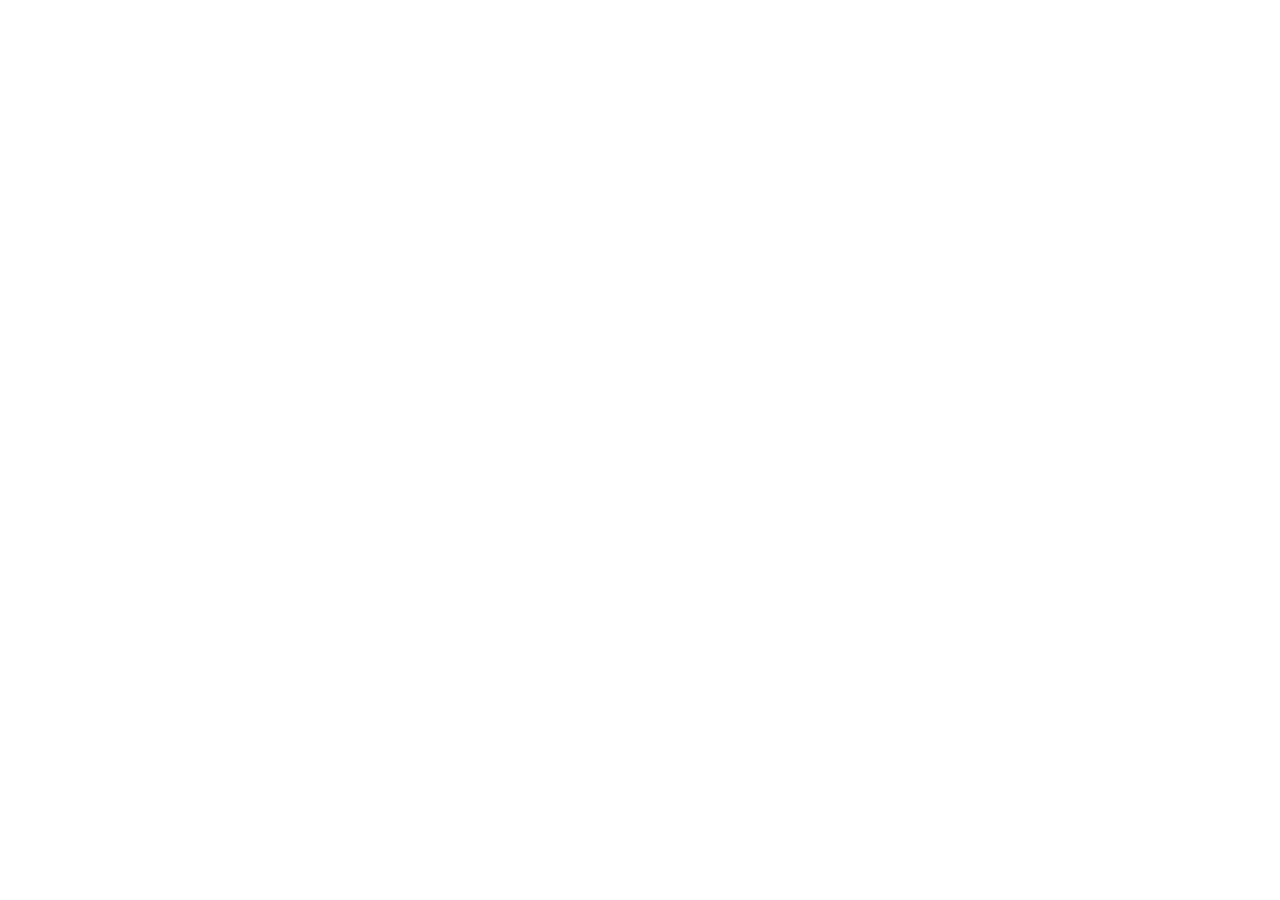
==== custom-video-player/index.html @ 72019152 "Initial files" ====
<!doctype html>
<html lang="en">
  <head>
    <meta charset="UTF-8" />
    <meta name="viewport" content="width=device-width, initial-scale=1.0" />
    <title>Custom Video Player</title>
    <link rel="stylesheet" href="styles.css" />
    <script src="script.js" defer></script>
  </head>
  <body></body>
</html>
---- custom-video-player/styles.css ----
*::before,
*,
*::after {
  margin: 0;
  padding: 0;
  box-sizing: border-box;
}
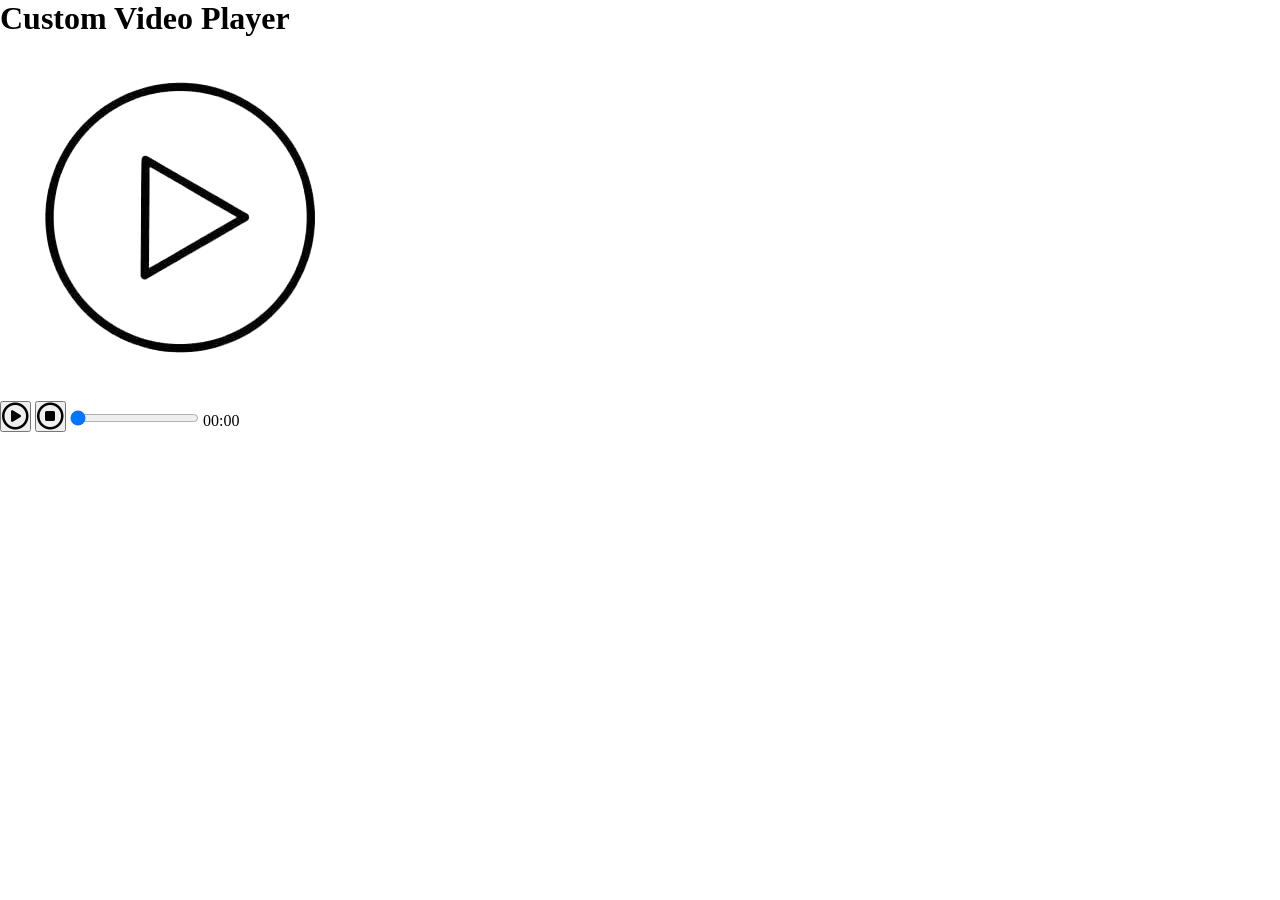
==== commit a11f6851: "updated html file" ====
--- a/custom-video-player/index.html
+++ b/custom-video-player/index.html
@@ -4,8 +4,47 @@
     <meta charset="UTF-8" />
     <meta name="viewport" content="width=device-width, initial-scale=1.0" />
     <title>Custom Video Player</title>
-    <link rel="stylesheet" href="styles.css" />
+    <!-- <link
+      rel="stylesheet"
+      href="https://cdn.jsdelivr.net/npm/@fortawesome/fontawesome-free@6.6.0/css/fontawesome.min.css"
+      integrity="sha384-NvKbDTEnL+A8F/AA5Tc5kmMLSJHUO868P+lDtTpJIeQdGYaUIuLr4lVGOEA1OcMy"
+      crossorigin="anonymous"
+    /> -->
+    <link
+      rel="stylesheet"
+      href="https://cdn.jsdelivr.net/npm/@fortawesome/fontawesome-free@6.6.0/css/all.min.css"
+    />
+    <link rel="stylesheet" href="./css/progress.css" />
+    <link rel="stylesheet" href="./css/styles.css" />
     <script src="script.js" defer></script>
   </head>
-  <body></body>
+  <body>
+    <h1>Custom Video Player</h1>
+    <video
+      src="./videos/121Selah - Te Amo.mp4"
+      id="video"
+      class="screen"
+      poster="./img/poster.png"
+    ></video>
+
+    <div class="controls">
+      <button class="btn" id="play">
+        <i class="fa-regular fa-circle-play fa-2x"></i>
+      </button>
+      <button class="btn" id="stop">
+        <i class="fa-regular fa-circle-stop fa-2x"></i>
+      </button>
+
+      <input
+        type="range"
+        id="progress"
+        class="progress"
+        min="0"
+        max="100"
+        step="0.1"
+        value="0"
+      />
+      <span class="timestamp" id="timestamp">00:00</span>
+    </div>
+  </body>
 </html>
--- a/custom-video-player/css/styles.css
+++ b/custom-video-player/css/styles.css
@@ -0,0 +1,7 @@
+*::before,
+*,
+*::after {
+  margin: 0;
+  padding: 0;
+  box-sizing: border-box;
+}
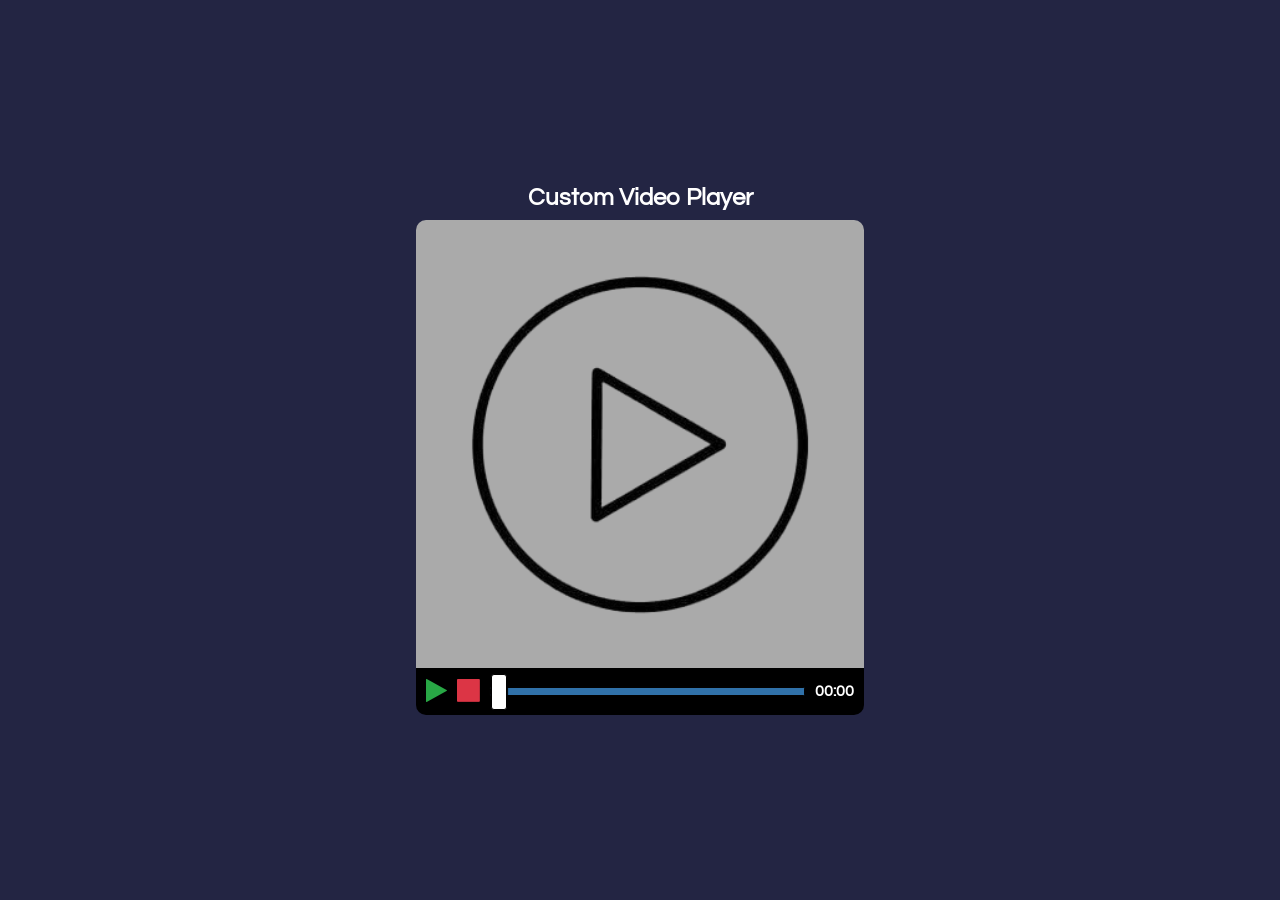
==== commit 647d6ac6: "updated css file" ====
--- a/custom-video-player/index.html
+++ b/custom-video-player/index.html
@@ -4,15 +4,20 @@
     <meta charset="UTF-8" />
     <meta name="viewport" content="width=device-width, initial-scale=1.0" />
     <title>Custom Video Player</title>
+    <link rel="preconnect" href="https://fonts.googleapis.com" />
+    <link rel="preconnect" href="https://fonts.gstatic.com" crossorigin />
+    <link
+      href="https://fonts.googleapis.com/css2?family=Questrial&display=swap"
+      rel="stylesheet"
+    />
     <!-- <link
       rel="stylesheet"
-      href="https://cdn.jsdelivr.net/npm/@fortawesome/fontawesome-free@6.6.0/css/fontawesome.min.css"
-      integrity="sha384-NvKbDTEnL+A8F/AA5Tc5kmMLSJHUO868P+lDtTpJIeQdGYaUIuLr4lVGOEA1OcMy"
-      crossorigin="anonymous"
+      href="https://cdn.jsdelivr.net/npm/@fortawesome/fontawesome-free@6.6.0/css/all.min.css"
     /> -->
+    <meta name="viewport" content="width=device-width, initial-scale=1" />
     <link
       rel="stylesheet"
-      href="https://cdn.jsdelivr.net/npm/@fortawesome/fontawesome-free@6.6.0/css/all.min.css"
+      href="https://cdnjs.cloudflare.com/ajax/libs/font-awesome/4.7.0/css/font-awesome.min.css"
     />
     <link rel="stylesheet" href="./css/progress.css" />
     <link rel="stylesheet" href="./css/styles.css" />
@@ -21,7 +26,7 @@
   <body>
     <h1>Custom Video Player</h1>
     <video
-      src="./videos/121Selah - Te Amo.mp4"
+      src="./videos/Jethro O - Il était une fois (clip officiel).mp4"
       id="video"
       class="screen"
       poster="./img/poster.png"
@@ -29,10 +34,10 @@
 
     <div class="controls">
       <button class="btn" id="play">
-        <i class="fa-regular fa-circle-play fa-2x"></i>
+        <i class="fa fa-play fa-2x"></i>
       </button>
       <button class="btn" id="stop">
-        <i class="fa-regular fa-circle-stop fa-2x"></i>
+        <i class="fa fa-stop fa-2x"></i>
       </button>
 
       <input
--- a/custom-video-player/css/progress.css
+++ b/custom-video-player/css/progress.css
@@ -0,0 +1,127 @@
+/* SOURCE: https://css-tricks.com/styling-cross-browser-compatible-range-inputs-css/ */
+
+input[type="range"] {
+  -webkit-appearance: none; /* Hides the slider so that custom slider can be made */
+  appearance: none;
+  width: 100%; /* Specific width is required for Firefox. */
+  background: transparent; /* Otherwise white in Chrome */
+}
+
+input[type="range"]::-webkit-slider-thumb {
+  -webkit-appearance: none;
+}
+
+input[type="range"]:focus {
+  outline: none; /* Removes the blue border. You should probably do some kind of focus styling for accessibility reasons though. */
+}
+
+input[type="range"]::-ms-track {
+  width: 100%;
+  cursor: pointer;
+
+  /* Hides the slider so custom styles can be added */
+  background: transparent;
+  border-color: transparent;
+  color: transparent;
+}
+
+/* Special styling for WebKit/Blink */
+input[type="range"]::-webkit-slider-thumb {
+  -webkit-appearance: none;
+  border: 1px solid #000000;
+  height: 36px;
+  width: 16px;
+  border-radius: 3px;
+  background: #ffffff;
+  cursor: pointer;
+  margin-top: -14px; /* You need to specify a margin in Chrome, but in Firefox and IE it is automatic */
+  box-shadow:
+    1px 1px 1px #000000,
+    0px 0px 1px #0d0d0d; /* Add cool effects to your sliders! */
+}
+
+/* All the same stuff for Firefox */
+input[type="range"]::-moz-range-thumb {
+  box-shadow:
+    1px 1px 1px #000000,
+    0px 0px 1px #0d0d0d;
+  border: 1px solid #000000;
+  height: 36px;
+  width: 16px;
+  border-radius: 3px;
+  background: #ffffff;
+  cursor: pointer;
+}
+
+/* All the same stuff for IE */
+input[type="range"]::-ms-thumb {
+  box-shadow:
+    1px 1px 1px #000000,
+    0px 0px 1px #0d0d0d;
+  border: 1px solid #000000;
+  height: 36px;
+  width: 16px;
+  border-radius: 3px;
+  background: #ffffff;
+  cursor: pointer;
+}
+
+input[type="range"]::-webkit-slider-runnable-track {
+  width: 100%;
+  height: 8.4px;
+  cursor: pointer;
+  box-shadow:
+    1px 1px 1px #000000,
+    0px 0px 1px #0d0d0d;
+  background: #3071a9;
+  border-radius: 1.3px;
+  border: 0.2px solid #010101;
+}
+
+input[type="range"]:focus::-webkit-slider-runnable-track {
+  background: #367ebd;
+}
+
+input[type="range"]::-moz-range-track {
+  width: 100%;
+  height: 8.4px;
+  cursor: pointer;
+  box-shadow:
+    1px 1px 1px #000000,
+    0px 0px 1px #0d0d0d;
+  background: #3071a9;
+  border-radius: 1.3px;
+  border: 0.2px solid #010101;
+}
+
+input[type="range"]::-ms-track {
+  width: 100%;
+  height: 8.4px;
+  cursor: pointer;
+  background: transparent;
+  border-color: transparent;
+  border-width: 16px 0;
+  color: transparent;
+}
+input[type="range"]::-ms-fill-lower {
+  background: #2a6495;
+  border: 0.2px solid #010101;
+  border-radius: 2.6px;
+  box-shadow:
+    1px 1px 1px #000000,
+    0px 0px 1px #0d0d0d;
+}
+input[type="range"]:focus::-ms-fill-lower {
+  background: #3071a9;
+}
+input[type="range"]::-ms-fill-upper {
+  background: #3071a9;
+  border: 0.2px solid #010101;
+  border-radius: 2.6px;
+  box-shadow:
+    1px 1px 1px #000000,
+    0px 0px 1px #0d0d0d;
+}
+input[type="range"]:focus::-ms-fill-upper {
+  background: #367ebd;
+}
--- a/custom-video-player/css/styles.css
+++ b/custom-video-player/css/styles.css
@@ -5,3 +5,73 @@
   padding: 0;
   box-sizing: border-box;
 }
+
+body {
+  background-color: #232543;
+  color: #fff;
+  font-family: "Questrial", sans-serif;
+  display: flex;
+  flex-direction: column;
+  justify-content: center;
+  align-items: center;
+  min-height: 100vh;
+}
+
+h1 {
+  font-size: 1.5rem;
+  margin-bottom: 10px;
+}
+
+.screen {
+  cursor: pointer;
+  width: 35%;
+  background: #aaa !important;
+  border-top-left-radius: 10px;
+  border-top-right-radius: 10px;
+}
+
+.controls {
+  background-color: #000;
+  border-bottom-left-radius: 10px;
+  border-bottom-right-radius: 10px;
+  width: 35%;
+  display: flex;
+  justify-content: center;
+  align-items: center;
+  padding: 10px;
+}
+
+.controls .btn {
+  cursor: pointer;
+  background: transparent;
+  margin-right: 10px;
+  border: none;
+}
+
+.btn:focus {
+  outline: 0;
+}
+
+.controls #play {
+  color: #28a745;
+}
+
+.controls #stop {
+  color: #dc3545;
+}
+
+.controls #pause {
+  color: #fff;
+}
+
+.controls .timestamp {
+  font-weight: bold;
+  margin-left: 10px;
+}
+
+@media (max-width: 950px) {
+  .screen,
+  .controls {
+    width: 60%;
+  }
+}
